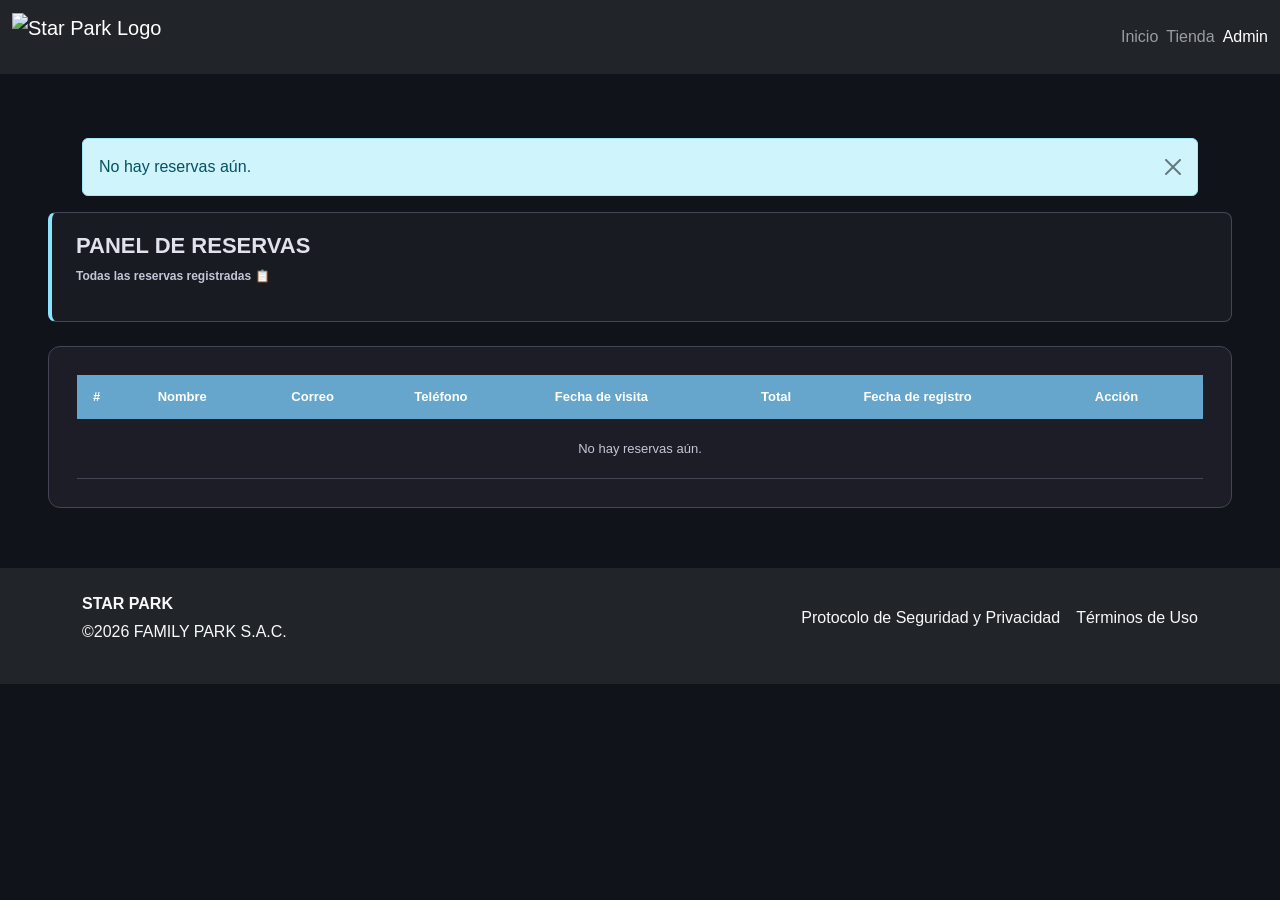
==== admin.html @ bc3d8a54 "Add files via upload" ====
<!DOCTYPE html>
<html lang="es">
<head>
    <meta charset="UTF-8">
    <meta name="viewport" content="width=device-width, initial-scale=1.0">
    <title>Admin — Star Park</title>
    <link rel="icon" href="data:image/svg+xml,<svg xmlns='http://www.w3.org/2000/svg' viewBox='0 0 100 100'><text x='50%' y='50%' text-anchor='middle' dominant-baseline='central' font-size='80'>👽</text></svg>"/>
    <link href="https://cdn.jsdelivr.net/npm/bootstrap@5.3.8/dist/css/bootstrap.min.css" rel="stylesheet" integrity="sha384-sRIl4kxILFvY47J16cr9ZwB07vP4J8+LH7qKQnuqkuIAvNWLzeN8tE5YBujZqJLB" crossorigin="anonymous">
    <link rel="stylesheet" href="estilos.css">
    <link rel="stylesheet" href="admin.css">
</head>
<body>

        <header>
            <nav class="navbar navbar-dark bg-dark py-2">
                <div class="container-fluid d-flex flex-wrap align-items-center gap-3">
                    <a class="navbar-brand me-3" href="index.html">
                        <img src="img/logostar.png" alt="Star Park Logo" height="48">
                    </a>
                    <ul class="navbar-nav d-flex flex-column flex-sm-row flex-wrap align-items-center gap-2 mb-0">
                            <li class="nav-item"><a class="nav-link" href="index.html">Inicio</a></li>
                            <li class="nav-item"><a class="nav-link" href="tienda.html">Tienda</a></li>
                            <li class="nav-item"><a class="nav-link active" href="admin.html">Admin</a></li>
                        </ul>
                </div>
            </nav>
        </header>

    <main>

        <!-- Contenedor para alertas específicas de admin -->
        <div id="alertContainer" class="container mt-4"></div>

        <div class="seccionCabecera">
            <h2>PANEL DE RESERVAS</h2>
            <p class="etiquetaGris">Todas las reservas registradas 📋</p>
        </div>

        <div class="glass bloqueAdmin">
            <table>
                <thead>
                    <tr>
                        <th>#</th>
                        <th>Nombre</th>
                        <th>Correo</th>
                        <th>Teléfono</th>
                        <th>Fecha de visita</th>
                        <th>Total</th>
                        <th>Fecha de registro</th>
                        <th>Acción</th>
                    </tr>
                </thead>
                <tbody id="cuerpoTabla"></tbody>
            </table>
        </div>

    </main>

        <footer class="bg-dark text-light">
            <div class="container d-flex justify-content-between align-items-center py-4 flex-column flex-lg-row">
                <div>
                    <p class="fw-bold mb-1">STAR PARK</p>
                    <p>©2026 FAMILY PARK S.A.C.</p>
                </div>
                <div class="d-flex gap-3 mt-3 mt-lg-0">
                    <p>Protocolo de Seguridad y Privacidad</p>
                    <p>Términos de Uso</p>
                </div>
            </div>
        </footer>

    <script src="https://cdn.jsdelivr.net/npm/bootstrap@5.3.8/dist/js/bootstrap.bundle.min.js" integrity="sha384-FKyoEForCGlyvwx9Hj09JcYn3nv7wiPVlz7YYwJrWVcXK/BmnVDxM+D2scQbITxI" crossorigin="anonymous"></script>
    <script src="admin.js"></script>

</body>
</html>
---- estilos.css ----
/* estilos.css — Star Park */

:root {
    --celeste: #8ce3fd;
    --amarillo: #ffe121;
    --fondo: #11131b;
    --tarjeta: #282a32;
    --superficie: #191b23;
    --texto: #e1e2ed;
    --gris: #c3c6d7;
    --borde: #434655;
    --fuente: 'Sora', sans-serif;
}

* {
    box-sizing: border-box;
    margin: 0;
    padding: 0;
}

html,
body {
    font-family: var(--fuente);
}

body {
    background-color: var(--fondo);
    color: var(--texto);
}

a {
    text-decoration: none;
}

button,
input,
select,
textarea,
optgroup,
option {
    font-family: inherit;
}

img {
    display: block;
    max-width: 100%;
}

.celeste { color: var(--celeste); }
.amarillo { color: var(--amarillo); }

.glass {
    background-color: rgba(29, 31, 39, 0.9);
    border: 1px solid var(--borde);
    border-radius: 12px;
}

/* --- Botón "Iniciar Misión" --- */
.botonAmarillo {
    background-color: var(--amarillo);
    color: #11131b;
    padding: 10px 24px;
    border-radius: 999px;
    font-weight: 700;
    font-size: 14px;
}

.botonAmarillo:hover {
    background-color: var(--celeste);
    font-weight: 700;
    font-size: 14px;
}

/* Navbar dropdown hover */
.navbar .nav-item.dropdown:hover .dropdown-menu {
    display: block;
}

.navbar .nav-item.dropdown:hover > .nav-link,
.navbar .nav-item.dropdown:hover > .dropdown-toggle {
    color: var(--amarillo);
}

.navbar .dropdown-menu {
    margin-top: 0;
}

/* --- Sección Principal (Hero) --- */
.hero {
    position: relative;
    min-height: 400px;
    display: flex;
    align-items: center;
}

.heroFoto {
    position: relative;
    top: 0;
    left: 0;
    width: 100%;
    height: 100%;
    object-fit: cover;
}

.heroContenido {
    position: absolute;
    padding: 0 48px;
}

.heroTituloFila {
    margin-bottom: 16px;
}

h1 {
    font-size: 36px;
    font-weight: 800;
}

h1 em {
    font-style: normal;
    color: var(--amarillo);
}

.subtexto {
    color: var(--gris);
    font-size: 15px;
    max-width: 500px;
}

/* --- Etiquetas y Badges --- */
.etiqueta {
    max-width: 252px;
    padding: 4px 14px;
    border-radius: 999px;
    border: 1px solid var(--celeste);
    color: var(--celeste);
    font-size: 12px;
    font-weight: 700;
    margin-bottom: 16px;
}

.etiquetaGris {
    color: var(--gris);
    font-size: 12px;
    font-weight: 700;
}

.badge {
    position: absolute;
    top: 12px;
    left: 12px;
    background-color: var(--celeste);
    color: #002a78;
    font-size: 11px;
    font-weight: 700;
    padding: 4px 10px;
    border-radius: 4px;
}

/* --- Estructura Layout (Main) --- */
main {
    padding: 0px 48px;
    padding-bottom: 60px;
    max-width: 1280px;
    margin: 0 auto;
}

section {
    margin-bottom: 60px;
}

.seccionCabecera {
    padding: 20px 24px;
    margin-bottom: 24px;
    background-color: var(--superficie);
    border: 1px solid var(--borde);
    border-left: 4px solid var(--celeste);
    border-radius: 8px;
}

.seccionCabecera h2 {
    font-size: 22px;
    font-weight: 700;
}

/* --- Grillas Adaptables --- */
.grilla3col {
    display: grid;
    grid-template-columns: 1fr 1fr 1fr;
    gap: 24px;
}

.grillaServicios {
    display: grid;
    grid-template-columns: 1fr 1fr 1fr;
    gap: 24px;
}

.grillaUbicacion {
    display: grid;
    grid-template-columns: 1fr 1fr;
    gap: 24px;
}

/* --- Tarjetas de Atracciones --- */
.tarjetaAtraccion {
    margin-bottom: 16px;
}

.tarjetaImgCaja {
    position: relative;
    border-radius: 12px;
    overflow: hidden;
    height: 180px;
    margin-bottom: 12px;
}

.tarjetaImgCaja img {
    width: 100%;
    height: 100%;
}

.tarjetaAtraccion h3 {
    font-size: 16px;
    font-weight: 700;
    margin-bottom: 6px;
}

.tarjetaAtraccion p {
    color: var(--gris);
    font-size: 14px;
}

/* --- Tarjetas de Servicios --- */
.tarjetaServicio {
    overflow: hidden; 
    border-radius: 12px;
    display: flex;
    flex-direction: column;
}

.tarjetaServicioImg {
    height: 180px;
}

.tarjetaServicioImg img {
    width: 100%;
    height: 100%;
    object-fit: cover;
}

.tarjetaServicioTexto {
    padding: 20px;
    display: flex;
    flex-direction: column;
    gap: 10px;
}

.tarjetaServicioTexto h3 {
    font-size: 16px;
    font-weight: 700;
}

.tarjetaServicioTexto p, .tarjetaServicioTexto ul {
    color: var(--gris);
    font-size: 14px;
}

.tarjetaServicioTexto ul {
    list-style: none;
    display: flex;
    flex-direction: column;
    gap: 6px;
}

/* --- Sección Base de Operaciones --- */
.tarjetaInfo {
    border-radius: 12px;
    padding: 28px;
    display: flex;
    flex-direction: column;
    justify-content: center;
    gap: 24px;
    border-top: 4px solid var(--celeste);
}

.infoFila {
    display: flex;
    gap: 14px;
}

.em {
    font-size: 24px;
}

.infoFila h3 {
    font-size: 16px;
    font-weight: 700;
    margin-bottom: 4px;
}

.infoFila div p {
    color: var(--gris);
    font-size: 14px;
}

/* --- Bloque Contenedor de Imagen Estática del Mapa --- */
.tarjetaMapa {
    overflow: hidden;
    border-radius: 12px;
    height: 100%;
    min-height: 280px;
}

.mapaImagen {
    width: 100%;
    height: 100%;
    object-fit: cover;
}


@media (max-width: 800px) {
    h1 {
        font-size: 24px;
    }

    .heroContenido {
        padding: 0 16px;
    }

    main {
        padding: 40px 16px;
    }

    .grilla3col, .grillaServicios, .grillaUbicacion {
        grid-template-columns: 1fr;
    }

}
---- admin.css ----
/* admin.css */

main {
    padding: 40px 48px 60px 48px;
    max-width: 1280px;
    margin: 0 auto;
}

.bloqueAdmin {
    margin-top: 24px;
    padding: 28px;
    overflow-x: auto;
}

table {
    width: 100%;
    border-collapse: collapse;
}

table th {
    background-color: #67a6cc;
    color: white;
    font-size: 13px;
    font-weight: 700;
    padding: 12px 16px;
    text-align: left;
}

table td {
    padding: 12px 16px;
    font-size: 13px;
    border-bottom: 1px solid var(--borde);
    color: var(--gris);
}

table tr:nth-child(even) {
    background-color: var(--tarjeta);
}

table tr:hover {
    background-color: var(--superficie);
}

.botonEliminar {
    background-color: transparent;
    color: #ff6b6b;
    border: 1px solid #ff6b6b;
    border-radius: 6px;
    padding: 4px 10px;
    font-size: 12px;
    font-weight: 700;
    cursor: pointer;
    font-family: var(--fuente);
}

.botonEliminar:hover {
    background-color: rgba(255, 107, 107, 0.15);
}

@media (max-width: 800px) {
    main {
        padding: 40px 16px;
    }
}
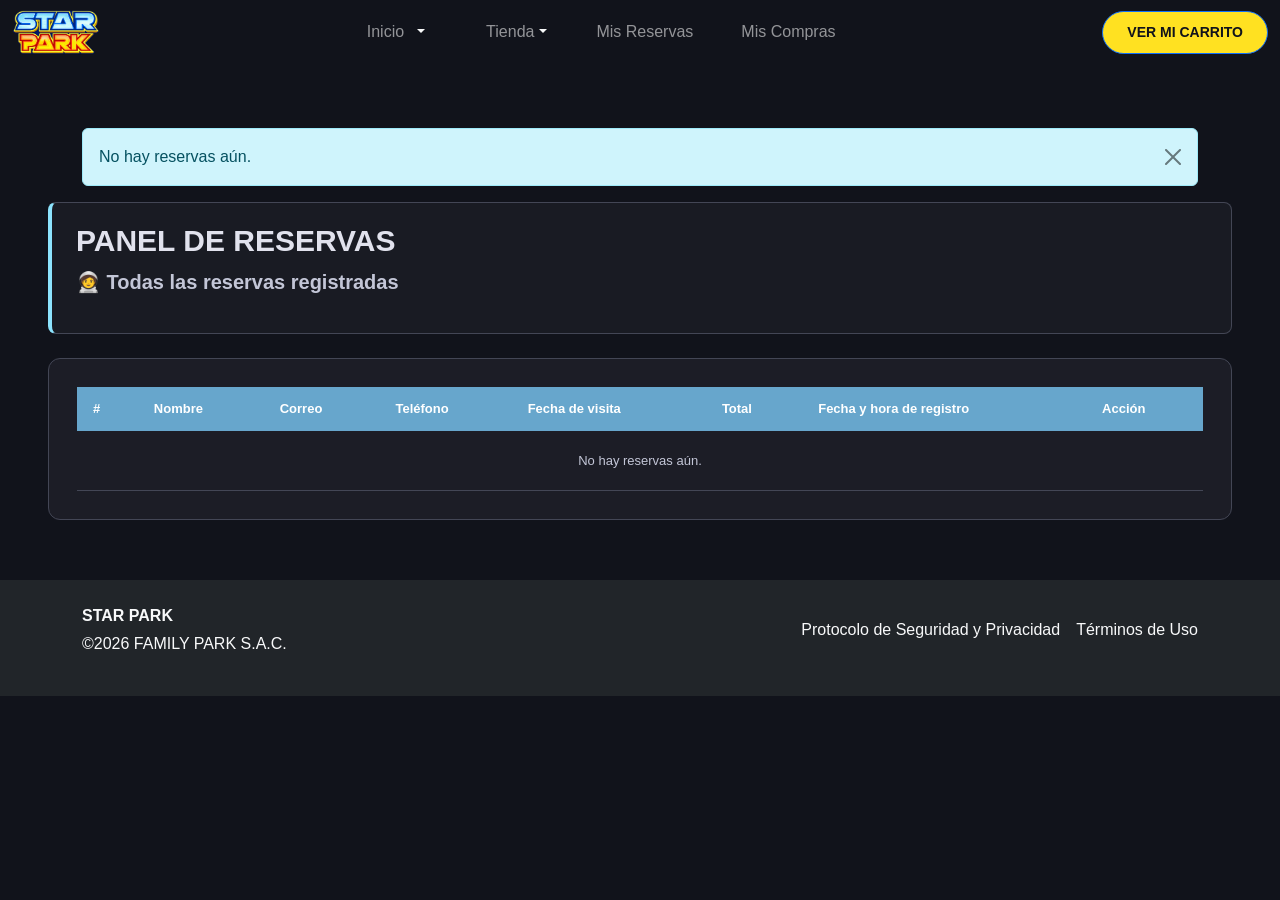
==== commit c9c3d5b1: "FINAL" ====
--- a/admin.html
+++ b/admin.html
@@ -10,30 +10,54 @@
     <link rel="stylesheet" href="admin.css">
 </head>
 <body>
+    <header>
+        <nav class="navbar navbar-dark">
+            <div class="container-fluid gap-3">
+                <a href="index.html"> <img src="img/logostar.png" alt="Star Park Logo" height="48"></a>
+                <ul class="navbar-nav flex-row gap-5">
+                    <li class="nav-item dropdown">
+                        <div class="d-flex align-items-center"> 
+                            <a class="nav-link" href="index.html">Inicio</a>
+                            <button class="btn btn-link dropdown-toggle text-light"
+                                data-bs-toggle="dropdown" aria-expanded="false" aria-label="Mostrar opciones de Inicio"></button>
+                        </div>
 
-        <header>
-            <nav class="navbar navbar-dark bg-dark py-2">
-                <div class="container-fluid d-flex flex-wrap align-items-center gap-3">
-                    <a class="navbar-brand me-3" href="index.html">
-                        <img src="img/logostar.png" alt="Star Park Logo" height="48">
-                    </a>
-                    <ul class="navbar-nav d-flex flex-column flex-sm-row flex-wrap align-items-center gap-2 mb-0">
-                            <li class="nav-item"><a class="nav-link" href="index.html">Inicio</a></li>
-                            <li class="nav-item"><a class="nav-link" href="tienda.html">Tienda</a></li>
-                            <li class="nav-item"><a class="nav-link active" href="admin.html">Admin</a></li>
+                        <ul class="dropdown-menu dropdown-menu-dark ">
+                            <li><a class="dropdown-item" href="index.html#atracciones">Atracciones</a></li>
+                            <li><a class="dropdown-item" href="index.html#servicios">Servicios</a></li>
+                            <li><a class="dropdown-item" href="index.html#base-operaciones">Ubicación y Horarios</a></li>
                         </ul>
-                </div>
-            </nav>
-        </header>
-
+                    </li>
+                    <li class="nav-item dropdown">
+                        <div class="d-flex align-items-center"> 
+                        <a class="nav-link" href="tienda.html">Tienda</a>
+                        <button type="button" class="btn btn-link dropdown-toggle dropdown-toggle-split text-light p-0 ms-1"
+                            data-bs-toggle="dropdown" aria-expanded="false" aria-label="Mostrar opciones de Tienda"></button>
+                        </div>
+                        <ul class="dropdown-menu dropdown-menu-dark">
+                            <li><a class="dropdown-item" href="tienda.html#promociones">Promociones</a></li>
+                            <li><a class="dropdown-item" href="tienda.html#botin">Botín Espacial</a></li>
+                        </ul>
+                    </li>
+                    <li class="nav-item">
+                        <a class="nav-link" href="admin.html">Mis Reservas</a>
+                    </li>
+                    <li class="nav-item">
+                        <a class="nav-link" href="miscompras.html">Mis Compras</a>
+                    </li>
+                </ul>
+                <a class="btn btn-primary rounded-pill botonAmarillo" href="carrito.html">VER MI CARRITO</a>
+            </div>
+        </nav>
+    </header>
+    
     <main>
-
         <!-- Contenedor para alertas específicas de admin -->
         <div id="alertContainer" class="container mt-4"></div>
 
         <div class="seccionCabecera">
             <h2>PANEL DE RESERVAS</h2>
-            <p class="etiquetaGris">Todas las reservas registradas 📋</p>
+            <p class="etiquetaGris">🧑‍🚀 Todas las reservas registradas</p>
         </div>
 
         <div class="glass bloqueAdmin">
@@ -46,14 +70,25 @@
                         <th>Teléfono</th>
                         <th>Fecha de visita</th>
                         <th>Total</th>
-                        <th>Fecha de registro</th>
+                        <th>Fecha y hora de registro</th>
                         <th>Acción</th>
                     </tr>
                 </thead>
                 <tbody id="cuerpoTabla"></tbody>
             </table>
         </div>
+            <div id="seccionPago" class="glass bloqueAdmin" style="display:none;">
+            <h3>Pago de reserva</h3>
+            <p>Solo se puede pagar con billetera virtual:</p>
+            <button class="botonAmarillo" onclick="elegirBilletera('YAPE')">Yape</button>
+            <button class="botonAmarillo" onclick="elegirBilletera('PLIN')">Plin</button>
 
+            <div id="datosPago" style="display:none; margin-top:16px;">
+                <p>Número de billetera: <span id="telefonoPago"></span></p>
+                <label for="codigoVerificacion">Código de verificación (6 dígitos)</label>
+                <input type="text" id="codigoVerificacion" maxlength="6" placeholder="000000" style="background-color:var(--tarjeta); border:1px solid var(--borde); border-radius:8px; color:var(--texto); padding:10px 14px;">
+            </div>
+        </div>
     </main>
 
         <footer class="bg-dark text-light">
--- a/estilos.css
+++ b/estilos.css
@@ -67,11 +67,24 @@
 
 .botonAmarillo:hover {
     background-color: var(--celeste);
+    color: #11131b;
     font-weight: 700;
     font-size: 14px;
 }
 
 /* Navbar dropdown hover */
+.navbar .nav-item.dropdown {
+    position: relative;
+}
+
+.navbar .nav-item.dropdown .dropdown-menu {
+    position: absolute;
+    top: 100%;
+    left: 0;
+    margin-top: 0;
+    z-index: 1000;
+}
+
 .navbar .nav-item.dropdown:hover .dropdown-menu {
     display: block;
 }
@@ -112,7 +125,7 @@
 }
 
 h1 {
-    font-size: 36px;
+    font-size: 40px;
     font-weight: 800;
 }
 
@@ -123,7 +136,7 @@
 
 .subtexto {
     color: var(--gris);
-    font-size: 15px;
+    font-size: 20px;
     max-width: 500px;
 }
 
@@ -141,7 +154,7 @@
 
 .etiquetaGris {
     color: var(--gris);
-    font-size: 12px;
+    font-size: 20px;
     font-weight: 700;
 }
 
@@ -151,7 +164,7 @@
     left: 12px;
     background-color: var(--celeste);
     color: #002a78;
-    font-size: 11px;
+    font-size: 18px;
     font-weight: 700;
     padding: 4px 10px;
     border-radius: 4px;
@@ -179,7 +192,7 @@
 }
 
 .seccionCabecera h2 {
-    font-size: 22px;
+    font-size: 30px;
     font-weight: 700;
 }
 
@@ -221,14 +234,14 @@
 }
 
 .tarjetaAtraccion h3 {
-    font-size: 16px;
+    font-size: 20px;
     font-weight: 700;
     margin-bottom: 6px;
 }
 
 .tarjetaAtraccion p {
     color: var(--gris);
-    font-size: 14px;
+    font-size: 18px;
 }
 
 /* --- Tarjetas de Servicios --- */
@@ -257,13 +270,13 @@
 }
 
 .tarjetaServicioTexto h3 {
-    font-size: 16px;
+    font-size: 20px;
     font-weight: 700;
 }
 
 .tarjetaServicioTexto p, .tarjetaServicioTexto ul {
     color: var(--gris);
-    font-size: 14px;
+    font-size: 18px;
 }
 
 .tarjetaServicioTexto ul {
@@ -294,14 +307,14 @@
 }
 
 .infoFila h3 {
-    font-size: 16px;
+    font-size: 20px;
     font-weight: 700;
     margin-bottom: 4px;
 }
 
 .infoFila div p {
     color: var(--gris);
-    font-size: 14px;
+    font-size: 18px;
 }
 
 /* --- Bloque Contenedor de Imagen Estática del Mapa --- */
--- a/admin.css
+++ b/admin.css
@@ -57,6 +57,23 @@
     background-color: rgba(255, 107, 107, 0.15);
 }
 
+.botonPagar {
+    background-color: transparent;
+    color: var(--celeste);
+    border: 1px solid var(--celeste);
+    border-radius: 6px;
+    padding: 4px 10px;
+    font-size: 12px;
+    font-weight: 700;
+    cursor: pointer;
+    font-family: var(--fuente);
+    margin-right: 6px;
+}
+
+.botonPagar:hover {
+    background-color: rgba(140, 227, 253, 0.15);
+}
+
 @media (max-width: 800px) {
     main {
         padding: 40px 16px;
